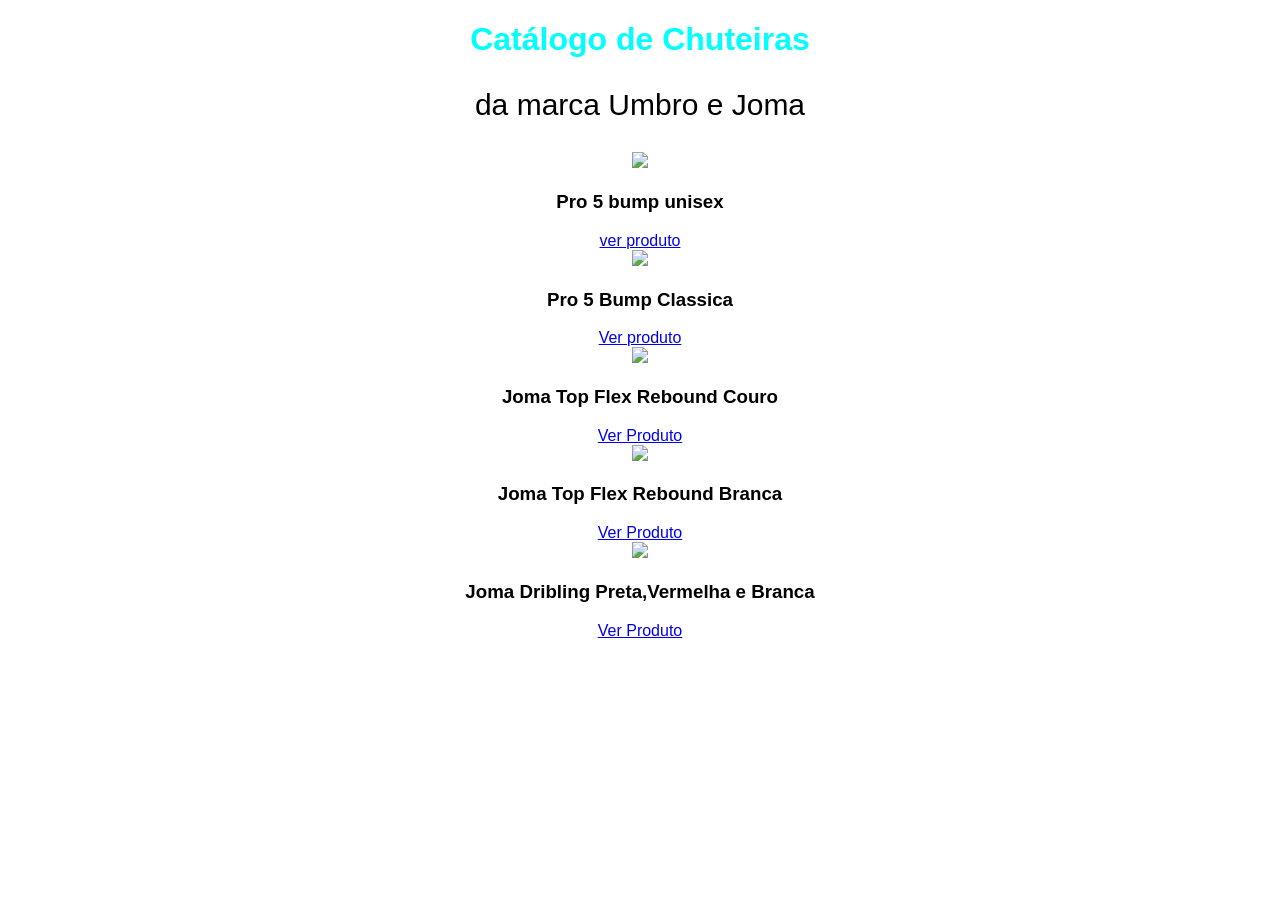
==== index.html @ 8917542e "Add files via upload" ====
<!DOCTYPE html>
<title>Catálogo de Chuteiras</title>
<link rel="stylesheet" href="style.css">
</head>

<header>
<h1>Catálogo de Chuteiras</h1>
<p>da marca Umbro e Joma</p>
</header>

<section class="catalogo">

<div class="card">
<img src="https://http2.mlstatic.com/D_NQ_NP_2X_693382-MLB79176659854_092024-F.webp">
<h3>Pro 5 bump unisex</h3>
<a href="pro51.html">ver produto</a>
</div>

<div class="card">
<img src="https://http2.mlstatic.com/D_NQ_NP_2X_663059-MLB77765296853_072024-F.webp">
<h3>Pro 5 Bump Classica</h3>
<a href="pro52.html">Ver produto</a>
</div>

<div class="card">
<img src="https://http2.mlstatic.com/D_NQ_NP_2X_852414-MLB95479228769_102025-F-chuteira-futsal-joma-top-flex-rebound-25-pro-couro-original.webp">
<h3>Joma Top Flex Rebound Couro</h3>
<a href="joma1.html">Ver Produto</a>
</div>

<div class="card">
<img src="https://http2.mlstatic.com/D_NQ_NP_2X_834248-MLB107592694545_022026-F.webp">
<h3>Joma Top Flex Rebound Branca</h3>
<a href="joma2.html">Ver Produto</a>
</div>

<div class="card">
<img src="https://http2.mlstatic.com/D_NQ_NP_2X_952166-MLB90074420460_082025-F-chuteira-de-futsal-joma-dribling-25-salo-profissional.webp">
<h3>Joma Dribling Preta,Vermelha e Branca</h3>
<a href="joma3.html">Ver Produto</a>
</div>
---- style.css ----
body {
    background-color: white;
    color: black;
    font-family: Arial;
    text-align: center;
}

h1 {
    color: cyan;
}

p {
    font-size: 30px;
}
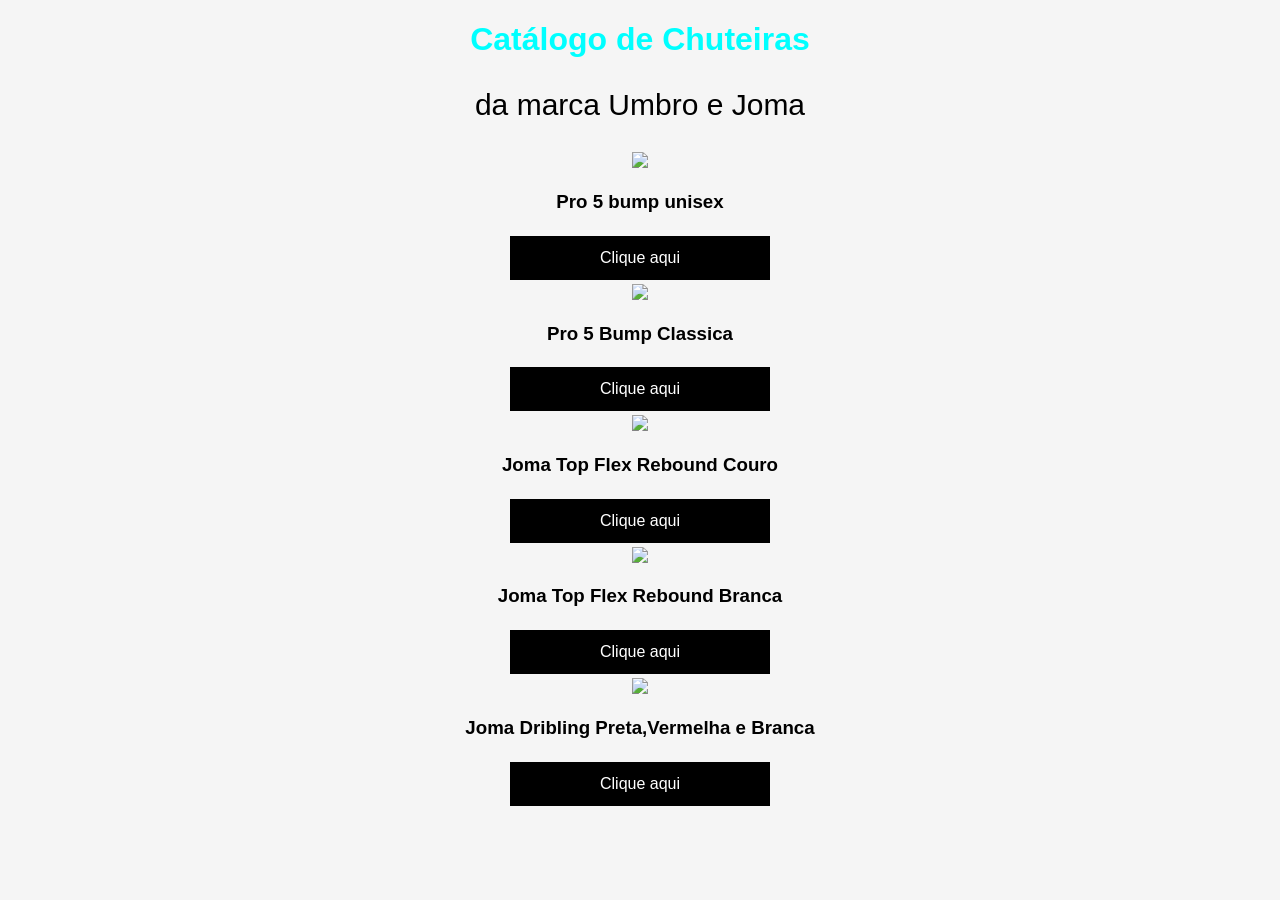
==== commit 9f441f22: "Add files via upload" ====
--- a/index.html
+++ b/index.html
@@ -1,41 +1,60 @@
-<!DOCTYPE html>
-<title>Catálogo de Chuteiras</title>
-<link rel="stylesheet" href="style.css">
-</head>
-
-<header>
-<h1>Catálogo de Chuteiras</h1>
-<p>da marca Umbro e Joma</p>
-</header>
-
-<section class="catalogo">
-
-<div class="card">
-<img src="https://http2.mlstatic.com/D_NQ_NP_2X_693382-MLB79176659854_092024-F.webp">
-<h3>Pro 5 bump unisex</h3>
-<a href="pro51.html">ver produto</a>
-</div>
-
-<div class="card">
-<img src="https://http2.mlstatic.com/D_NQ_NP_2X_663059-MLB77765296853_072024-F.webp">
-<h3>Pro 5 Bump Classica</h3>
-<a href="pro52.html">Ver produto</a>
-</div>
-
-<div class="card">
-<img src="https://http2.mlstatic.com/D_NQ_NP_2X_852414-MLB95479228769_102025-F-chuteira-futsal-joma-top-flex-rebound-25-pro-couro-original.webp">
-<h3>Joma Top Flex Rebound Couro</h3>
-<a href="joma1.html">Ver Produto</a>
-</div>
-
-<div class="card">
-<img src="https://http2.mlstatic.com/D_NQ_NP_2X_834248-MLB107592694545_022026-F.webp">
-<h3>Joma Top Flex Rebound Branca</h3>
-<a href="joma2.html">Ver Produto</a>
-</div>
-
-<div class="card">
-<img src="https://http2.mlstatic.com/D_NQ_NP_2X_952166-MLB90074420460_082025-F-chuteira-de-futsal-joma-dribling-25-salo-profissional.webp">
-<h3>Joma Dribling Preta,Vermelha e Branca</h3>
-<a href="joma3.html">Ver Produto</a>
-</div>+<!DOCTYPE html>
+<title>Catálogo de Chuteiras</title>
+<link rel="stylesheet" href="style.css">
+</head>
+
+<header>
+<h1>Catálogo de Chuteiras</h1>
+<p>da marca Umbro e Joma</p>
+</header>
+
+<section class="catalogo">
+
+<div class="card">
+<img src="https://http2.mlstatic.com/D_NQ_NP_2X_693382-MLB79176659854_092024-F.webp">
+<h3>Pro 5 bump unisex</h3>
+<a href="pro51.html"><input type="button" class="button" value="Clique aqui"></a>
+</div>
+
+<div class="card">
+<img src="https://http2.mlstatic.com/D_NQ_NP_2X_663059-MLB77765296853_072024-F.webp">
+<h3>Pro 5 Bump Classica</h3>
+<a href="pro52.html"><input type="button" class="button" value="Clique aqui"></a>
+</body></a>
+
+
+</body>
+</html>
+
+</div>
+
+<div class="card">
+<img src="https://http2.mlstatic.com/D_NQ_NP_2X_852414-MLB95479228769_102025-F-chuteira-futsal-joma-top-flex-rebound-25-pro-couro-original.webp">
+<h3>Joma Top Flex Rebound Couro</h3>
+<a href="joma1.html"><input type="button" class="button" value="Clique aqui"></a>
+</div>
+
+<div class="card">
+<img src="https://http2.mlstatic.com/D_NQ_NP_2X_834248-MLB107592694545_022026-F.webp">
+<h3>Joma Top Flex Rebound Branca</h3>
+<a href="joma2.html"><input type="button" class="button" value="Clique aqui"></a>
+</div>
+
+<div class="card">
+<img src="https://http2.mlstatic.com/D_NQ_NP_2X_952166-MLB90074420460_082025-F-chuteira-de-futsal-joma-dribling-25-salo-profissional.webp">
+<h3>Joma Dribling Preta,Vermelha e Branca</h3>
+<a href="joma3.html"><input type="button" class="button" value="Clique aqui"></a>
+</div>
+<style>
+    .button {
+  background-color: black;
+  border: none;
+  color: white;
+  padding: 13px 90px;
+  text-align: center;
+  text-decoration: none;
+  display: inline-block;
+  font-size: 16px;
+  margin: 4px 2px;
+  cursor: pointer;
+}
--- a/style.css
+++ b/style.css
@@ -1,14 +1,16 @@
-body {
-    background-color: white;
-    color: black;
-    font-family: Arial;
-    text-align: center;
-}
-
-h1 {
-    color: cyan;
-}
-
-p {
-    font-size: 30px;
-}+body {
+    background-color: whitesmoke;
+    color: black;
+    font-family: Arial;
+    text-align: center;
+}
+
+h1 {
+    color: cyan;
+}
+
+p {
+    font-size: 30px;
+}
+
+
